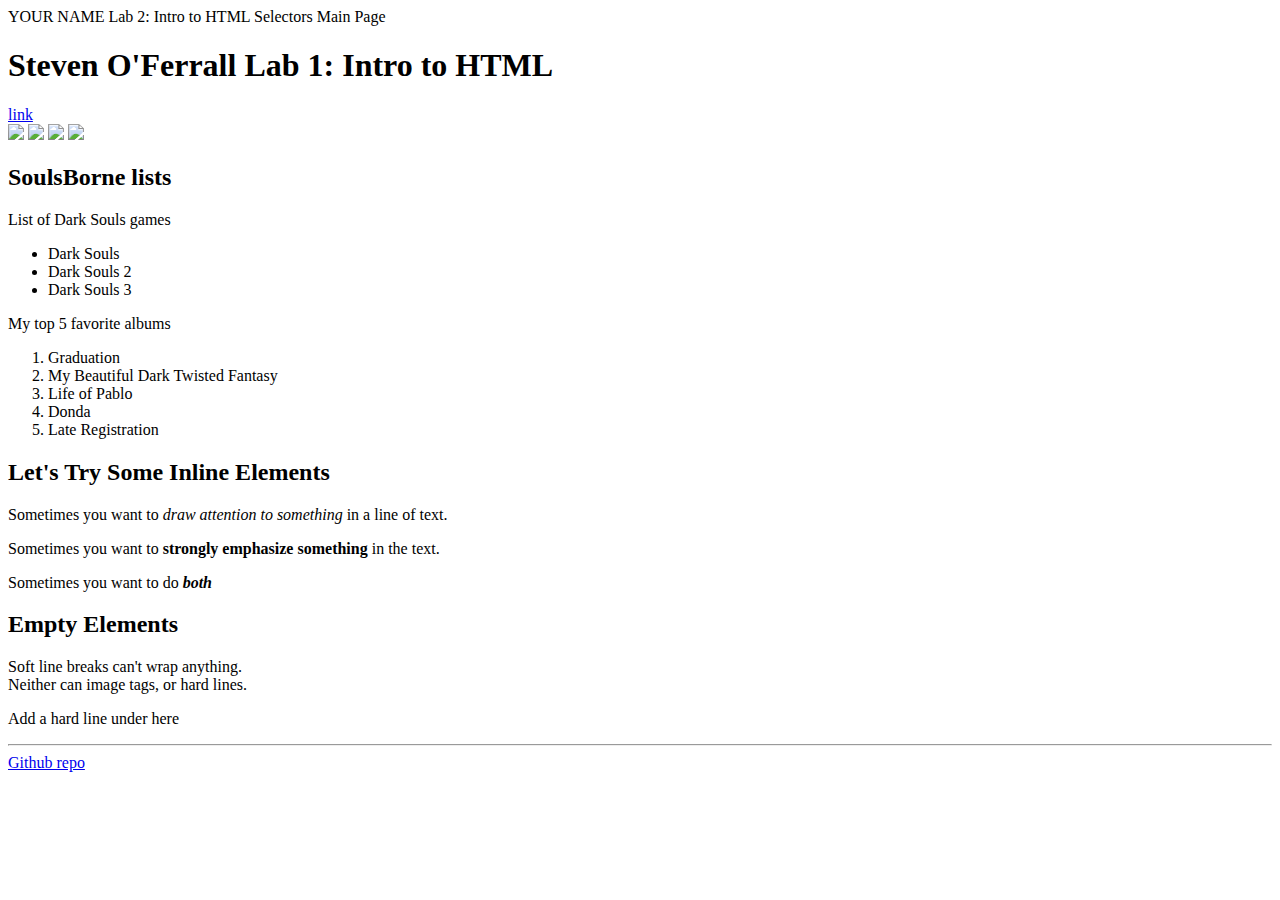
==== client/lab_2/index.html @ c7991e1b "lab2 commit?" ====
YOUR NAME Lab 2: Intro to HTML

Selectors
Main Page

<!DOCTYPE HTML>

<html>

    <head>
        <title>Steven O'Ferrall Lab 1: Intro to HTML</title>
        <link rel='stylesheet' href='styles.css'/>
    </head>

    <body>
        <h1>Steven O'Ferrall Lab 1: Intro to HTML</h1>
        <div class="nav"><a href="http://localhost:3000/lab_2/"> link </a></div>
        <div class="slides">
            <img src="images/onigiri_1.png"/>
            <img src="images/onigiri_2.png"/>
            <img src="images/onigiri_3.png"/>
            <img src="images/onigiri_4.png">
        </div>
        <h2>SoulsBorne lists</h2>
        List of Dark Souls games
        <ul>
            <li>Dark Souls</li>
            <li>Dark Souls 2</li>
            <li>Dark Souls 3</li>
        </ul>
        My top 5 favorite albums
        <ol>
            <li>Graduation</li>
            <li>My Beautiful Dark Twisted Fantasy</li>
            <li>Life of Pablo</li>
            <li>Donda</li>
            <li>Late Registration</li>
        </ol>
        <h2>Let's Try Some Inline Elements</h2>
        <p>Sometimes you want to <em>draw attention to something</em> in a line of text.</p>
        <p>Sometimes you want to <strong>strongly emphasize something</strong> in the text.</p>
        <p>Sometimes you want to do <em><strong>both</strong></em></p>
        <h2>Empty Elements</h2>
        <p>Soft line breaks can't wrap anything. <br>Neither can image tags, or hard lines.</p>
        <p>Add a hard line under here</p>
        <hr>
        <a href="https://github.com/soferral/INST377-Lab-Work" target="_blank">Github repo</a>

    </body>

</html>
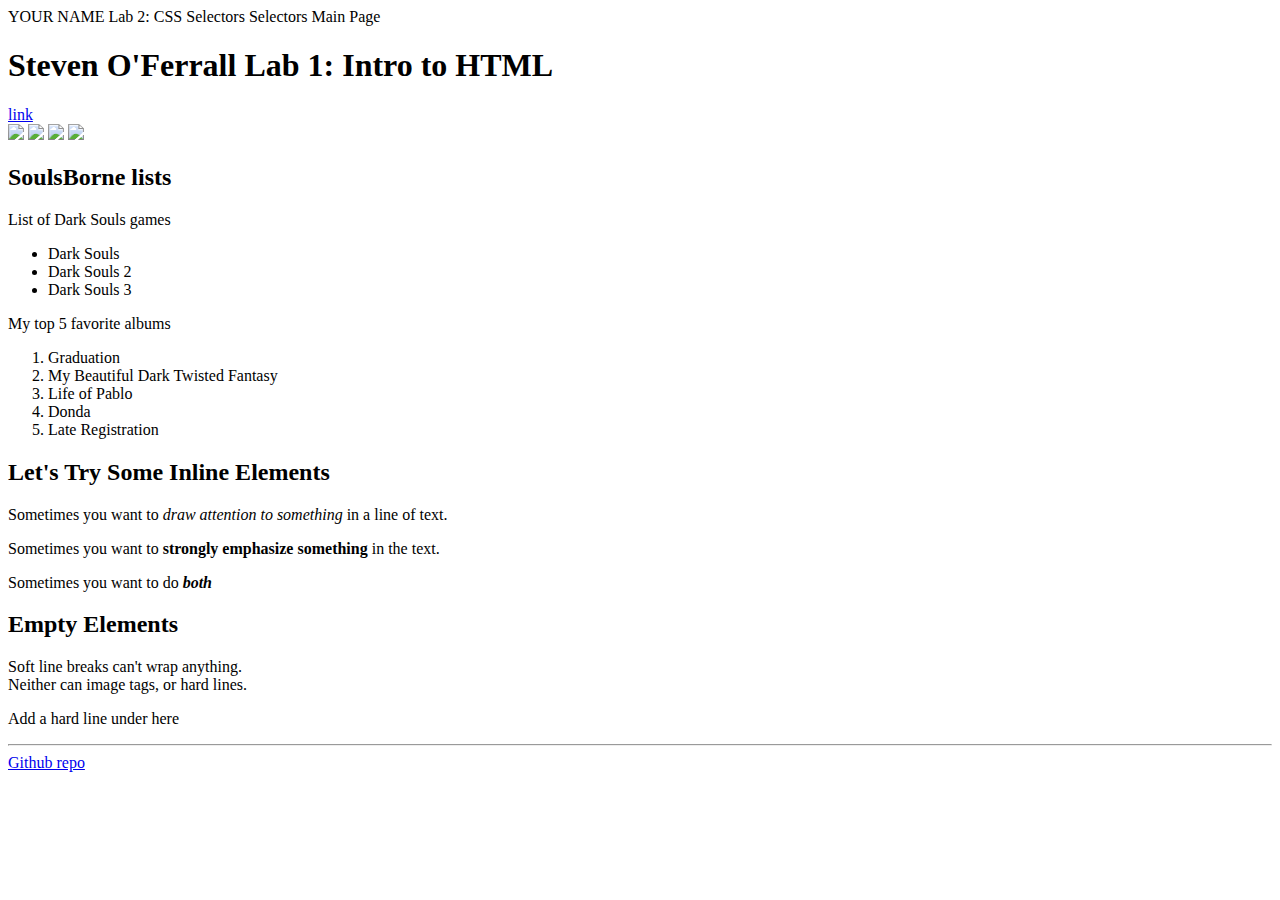
==== commit 708acdde: "Merge branch 'main' of https://github.com/UMD-INST377/INST377-Lab-Work" ====
--- a/client/lab_2/index.html
+++ b/client/lab_2/index.html
@@ -1,4 +1,4 @@
-YOUR NAME Lab 2: Intro to HTML
+YOUR NAME Lab 2: CSS Selectors
 
 Selectors
 Main Page
@@ -48,4 +48,4 @@
 
     </body>
 
-</html>+</html>
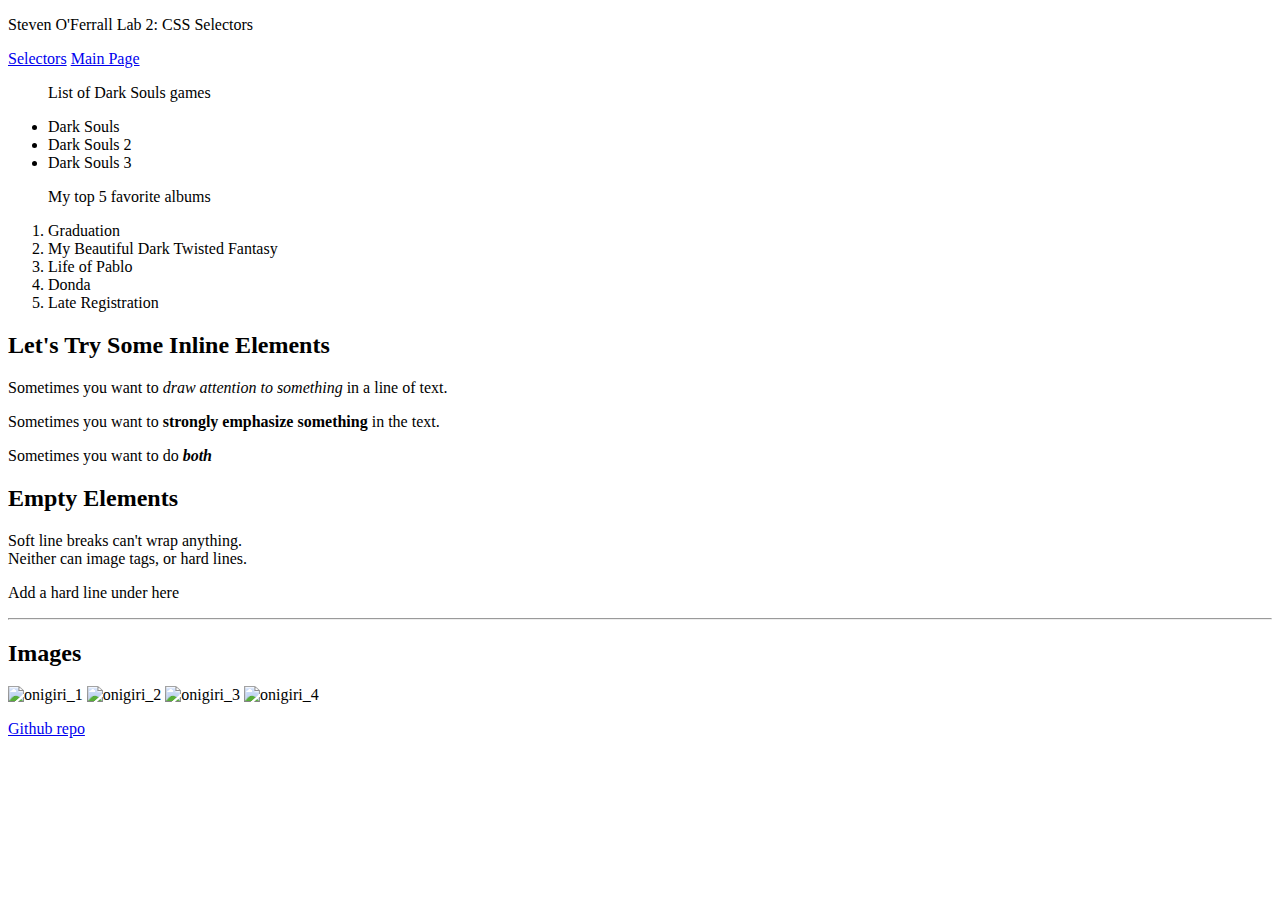
==== commit 3d43c261: "done" ====
--- a/client/lab_2/index.html
+++ b/client/lab_2/index.html
@@ -1,51 +1,67 @@
-YOUR NAME Lab 2: CSS Selectors
-
-Selectors
-Main Page
 
 <!DOCTYPE HTML>
 
 <html>
 
     <head>
-        <title>Steven O'Ferrall Lab 1: Intro to HTML</title>
+        <title>Steven O'Ferrall Lab 2</title>
         <link rel='stylesheet' href='styles.css'/>
     </head>
 
     <body>
-        <h1>Steven O'Ferrall Lab 1: Intro to HTML</h1>
-        <div class="nav"><a href="http://localhost:3000/lab_2/"> link </a></div>
-        <div class="slides">
-            <img src="images/onigiri_1.png"/>
-            <img src="images/onigiri_2.png"/>
-            <img src="images/onigiri_3.png"/>
-            <img src="images/onigiri_4.png">
+        <div class='wrapper'>
+            <p class="title">
+                Steven O'Ferrall Lab 2: CSS Selectors
+            </p>
+            <nav>
+                <a href="http://localhost:3000/lab_2/selectors.html">Selectors</a>
+                <a href="http://localhost:3000/lab_2">Main Page</a>
+            </nav>
+            
+            
+            <div class='section_1'>
+
+                <ul>
+                    <p>List of Dark Souls games</p>
+                    <li>Dark Souls</li>
+                    <li>Dark Souls 2</li>
+                    <li>Dark Souls 3</li>
+                </ul>
+                
+                <ol>
+                    <p> My top 5 favorite albums </p>
+                    <li>Graduation</li>
+                    <li>My Beautiful Dark Twisted Fantasy</li>
+                    <li>Life of Pablo</li>
+                    <li>Donda</li>
+                    <li>Late Registration</li>
+                </ol>
+            </div>
+            <div class='section_2'>
+                <h2>Let's Try Some Inline Elements</h2>
+                <p>Sometimes you want to <em>draw attention to something</em> in a line of text.</p>
+                <p>Sometimes you want to <strong>strongly emphasize something</strong> in the text.</p>
+                <p>Sometimes you want to do <em><strong>both</strong></em></p>
+            </div>
+            <div class='section_3'>
+                <h2>Empty Elements</h2>
+                <p>Soft line breaks can't wrap anything. <br>Neither can image tags, or hard lines.</p>
+                <p>Add a hard line under here</p>
+                <hr>
+            </div>
+            <div class='section_4'>
+                <h2>Images</h2>
+                <div class="carousel">
+                    <p class="slides">
+                        <img src="images/onigiri_1.png", alt="onigiri_1"/>
+                        <img src="images/onigiri_2.png", alt="onigiri_2"/>
+                        <img src="images/onigiri_3.png", alt="onigiri_3"/>
+                        <img src="images/onigiri_4.png", alt="onigiri_4">
+                    </p>
+                </div>
+            </div>
+            <a href="https://github.com/soferral/INST377-Lab-Work" target="_blank">Github repo</a>
         </div>
-        <h2>SoulsBorne lists</h2>
-        List of Dark Souls games
-        <ul>
-            <li>Dark Souls</li>
-            <li>Dark Souls 2</li>
-            <li>Dark Souls 3</li>
-        </ul>
-        My top 5 favorite albums
-        <ol>
-            <li>Graduation</li>
-            <li>My Beautiful Dark Twisted Fantasy</li>
-            <li>Life of Pablo</li>
-            <li>Donda</li>
-            <li>Late Registration</li>
-        </ol>
-        <h2>Let's Try Some Inline Elements</h2>
-        <p>Sometimes you want to <em>draw attention to something</em> in a line of text.</p>
-        <p>Sometimes you want to <strong>strongly emphasize something</strong> in the text.</p>
-        <p>Sometimes you want to do <em><strong>both</strong></em></p>
-        <h2>Empty Elements</h2>
-        <p>Soft line breaks can't wrap anything. <br>Neither can image tags, or hard lines.</p>
-        <p>Add a hard line under here</p>
-        <hr>
-        <a href="https://github.com/soferral/INST377-Lab-Work" target="_blank">Github repo</a>
-
     </body>
 
 </html>
